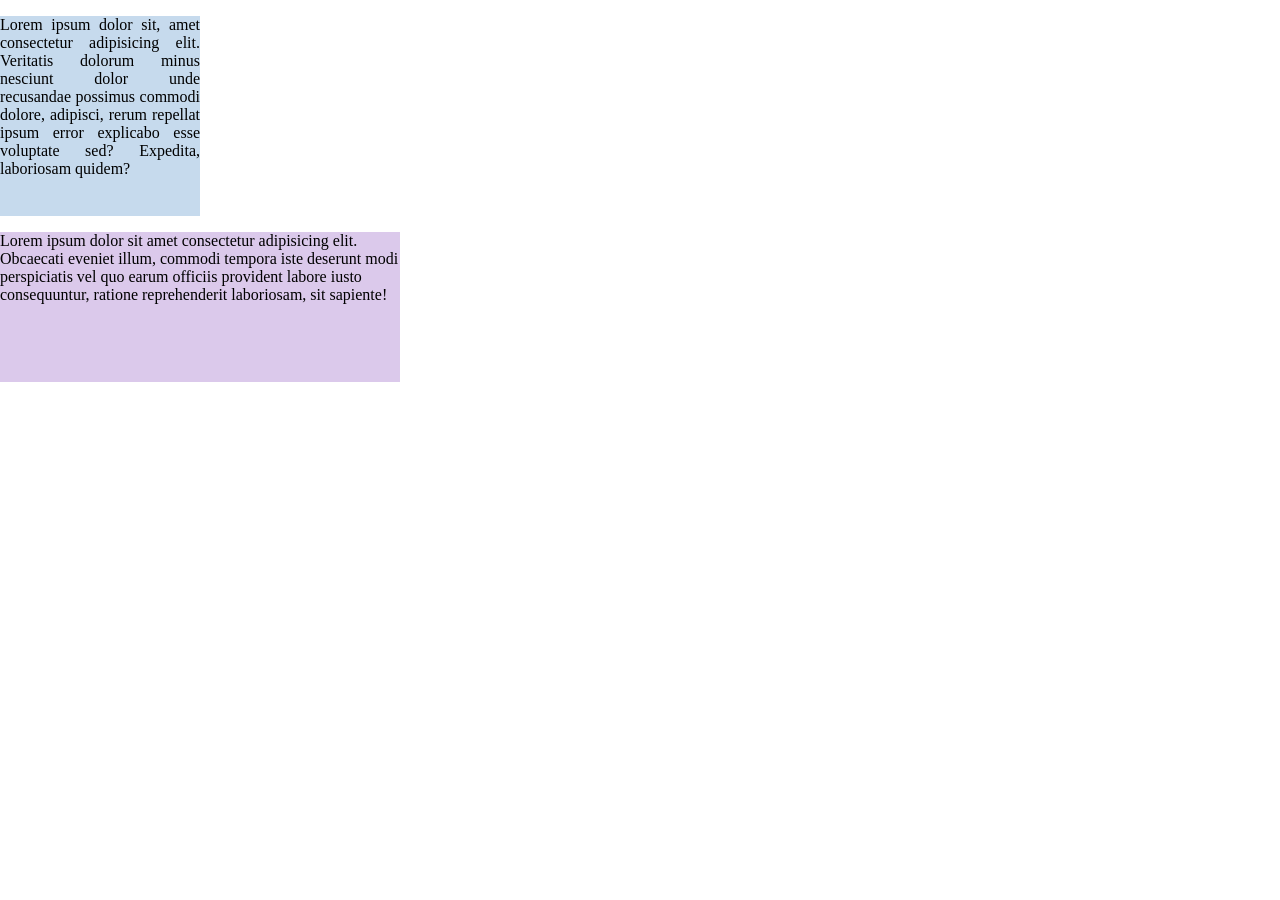
==== jeki 3.html @ 61aaaaf3 "Add files via upload" ====
<!DOCTYPE html>
<html lang="en">
<head>
    <meta charset="UTF-8">
    <meta name="viewport" content="width=device-width, initial-scale=1.0">
    <title>Document</title>
    <style>
        div {

            background-color: rgb(219, 201, 235);
            padding: 0px;
            margin: 0px;
        }
            body {
             padding: 0px;
            margin: 0px;
            }
            p  
            ////////
            {
            padding: 0px;
            margin: 0px;
            } 
          .miayam{
            text-align: justify;
            height: 200px;
            width: 200px;
                background-color: rgb(198, 218, 237);
            }
            .bakso {
                height: 150px;
                width: 400px;
            }
    </style>
</head>
<body>
    <div class="miayam">
        <p>Lorem ipsum dolor sit, amet consectetur adipisicing elit. Veritatis dolorum minus nesciunt dolor unde recusandae possimus commodi dolore, adipisci, rerum repellat ipsum error explicabo esse voluptate sed? Expedita, laboriosam quidem?</p>
    </div>
    <div class="bakso">
        <p>Lorem ipsum dolor sit amet consectetur adipisicing elit. Obcaecati eveniet illum, commodi tempora iste deserunt modi perspiciatis vel quo earum officiis provident labore iusto consequuntur, ratione reprehenderit laboriosam, sit sapiente!</p>
    </div>
</body>
</html>
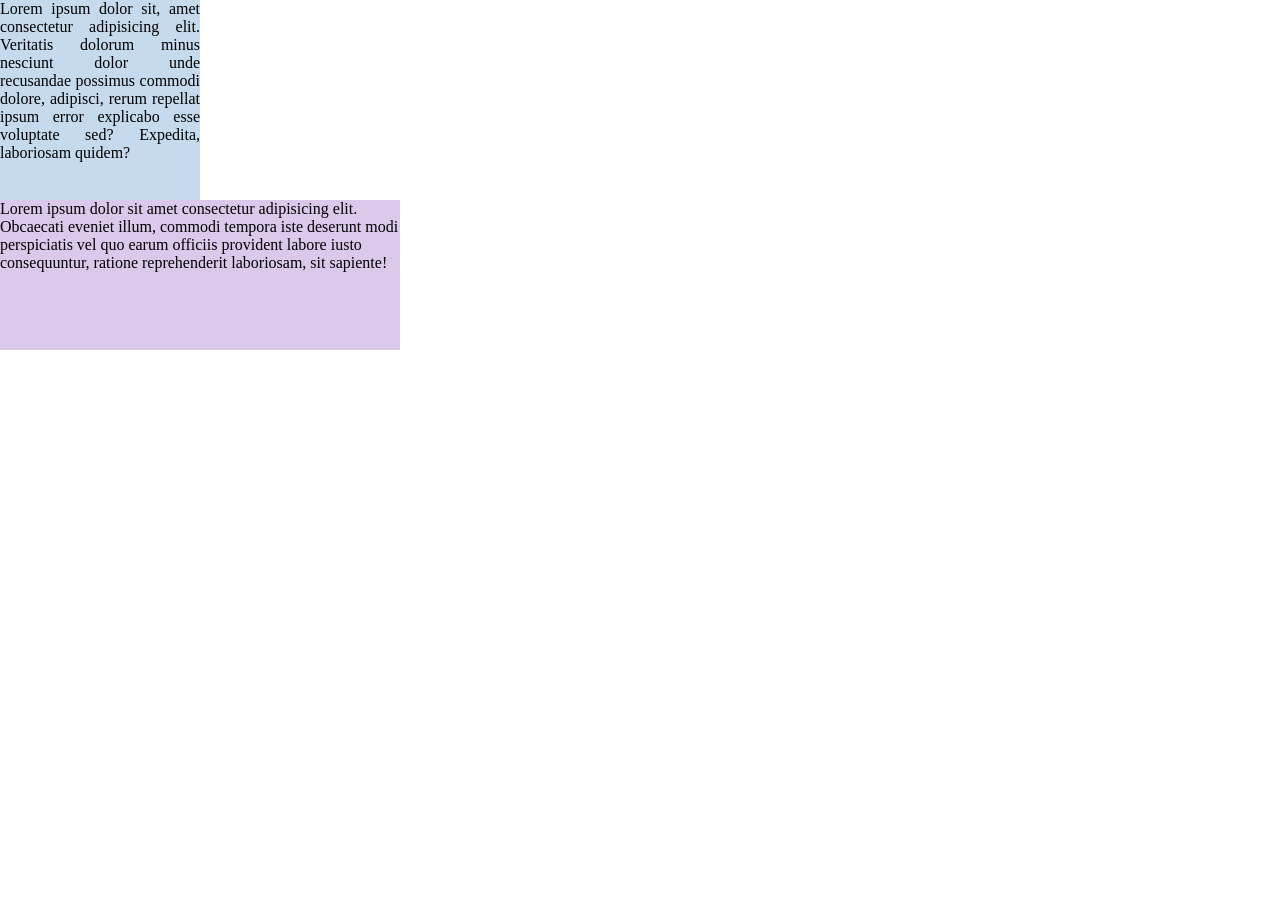
==== commit b0a61e4d: "Add files via upload" ====
--- a/jeki 3.html
+++ b/jeki 3.html
@@ -16,7 +16,7 @@
             margin: 0px;
             }
             p  
-            ////////
+   
             {
             padding: 0px;
             margin: 0px;
